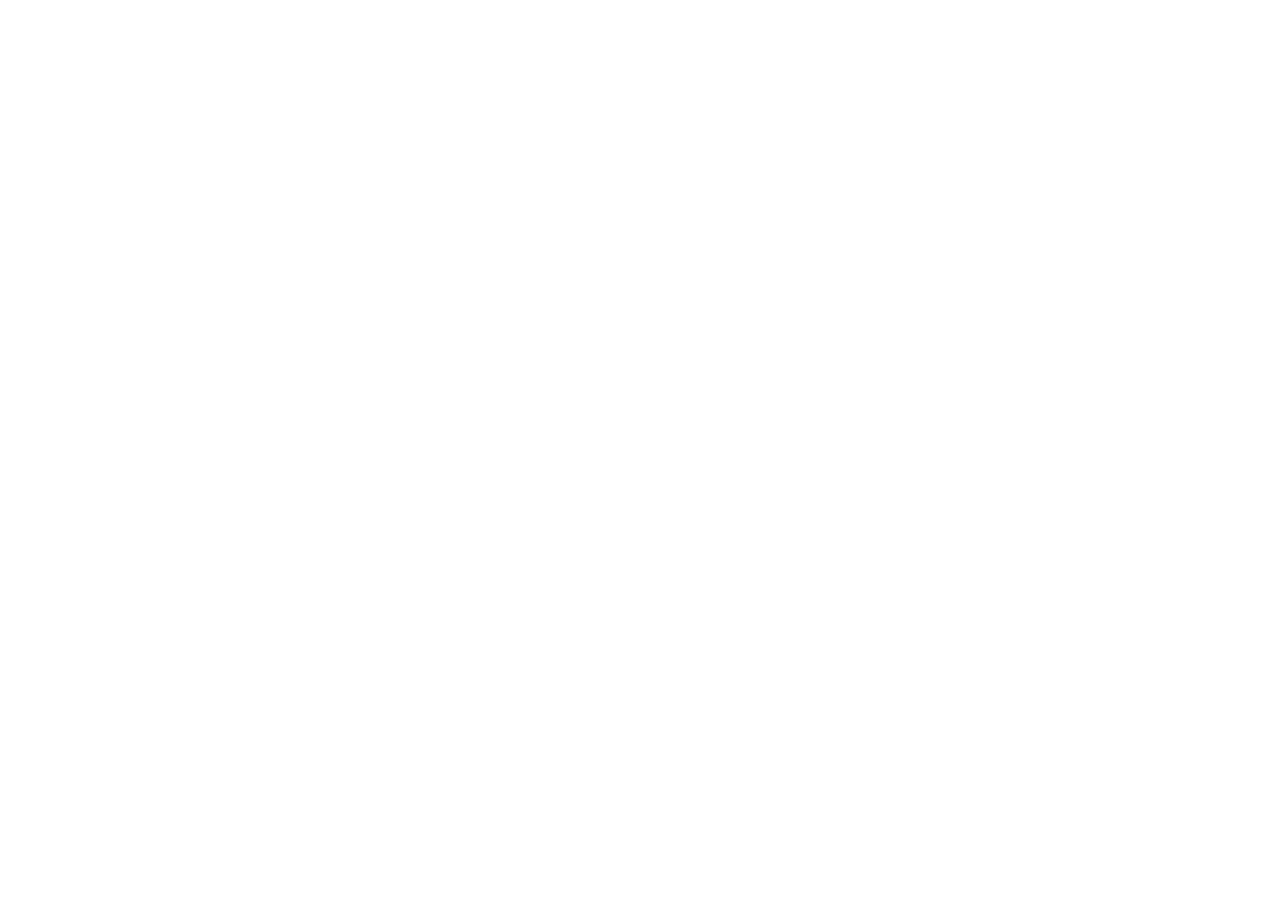
==== kadai01/index.html @ e5d71c00 "update2023/5/31 02" ====
<!DOCTYPE html>
<html lang="ja">
<head>
    <meta charset="UTF-8">
    <meta http-equiv="X-UA-Compatible" content="IE=edge">
    <meta name="viewport" content="width=device-width, initial-scale=1.0">
    <title>Document</title>
</head>
<body>
    
</body>
</html>
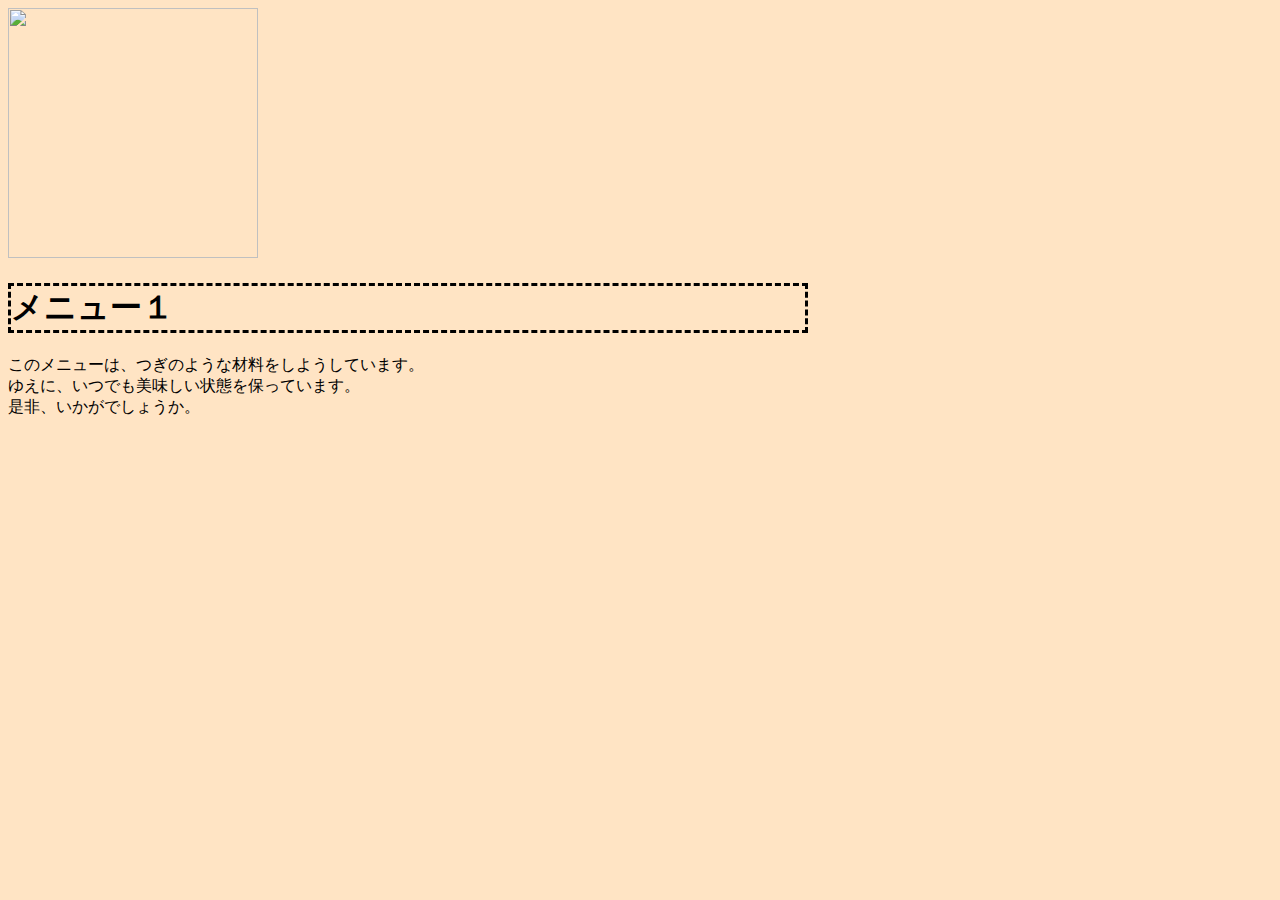
==== commit 0d5c89dd: "update 2023/5/31 03" ====
--- a/kadai01/index.html
+++ b/kadai01/index.html
@@ -4,9 +4,30 @@
     <meta charset="UTF-8">
     <meta http-equiv="X-UA-Compatible" content="IE=edge">
     <meta name="viewport" content="width=device-width, initial-scale=1.0">
-    <title>Document</title>
+    <title>ウェブデザイン課題０１</title>
+    <style>
+        /*ページ全体 CSS*/
+        body{
+            background-color: bisque;
+            width: 800px;
+            height: 600px;
+        }
+        /*写真　CSS*/
+        img{
+            width: 250px;
+            height: 250px;
+        }
+        h1{
+            width: 250;
+            border-style: dashed;
+        }
+    </style>
 </head>
 <body>
-    
+   <img src="images/macron1jpg" >
+   <h1>メニュー１</h1>
+   <p>このメニューは、つぎのような材料をしようしています。<br>
+    ゆえに、いつでも美味しい状態を保っています。<br>
+    是非、いかがでしょうか。</p>
 </body>
 </html>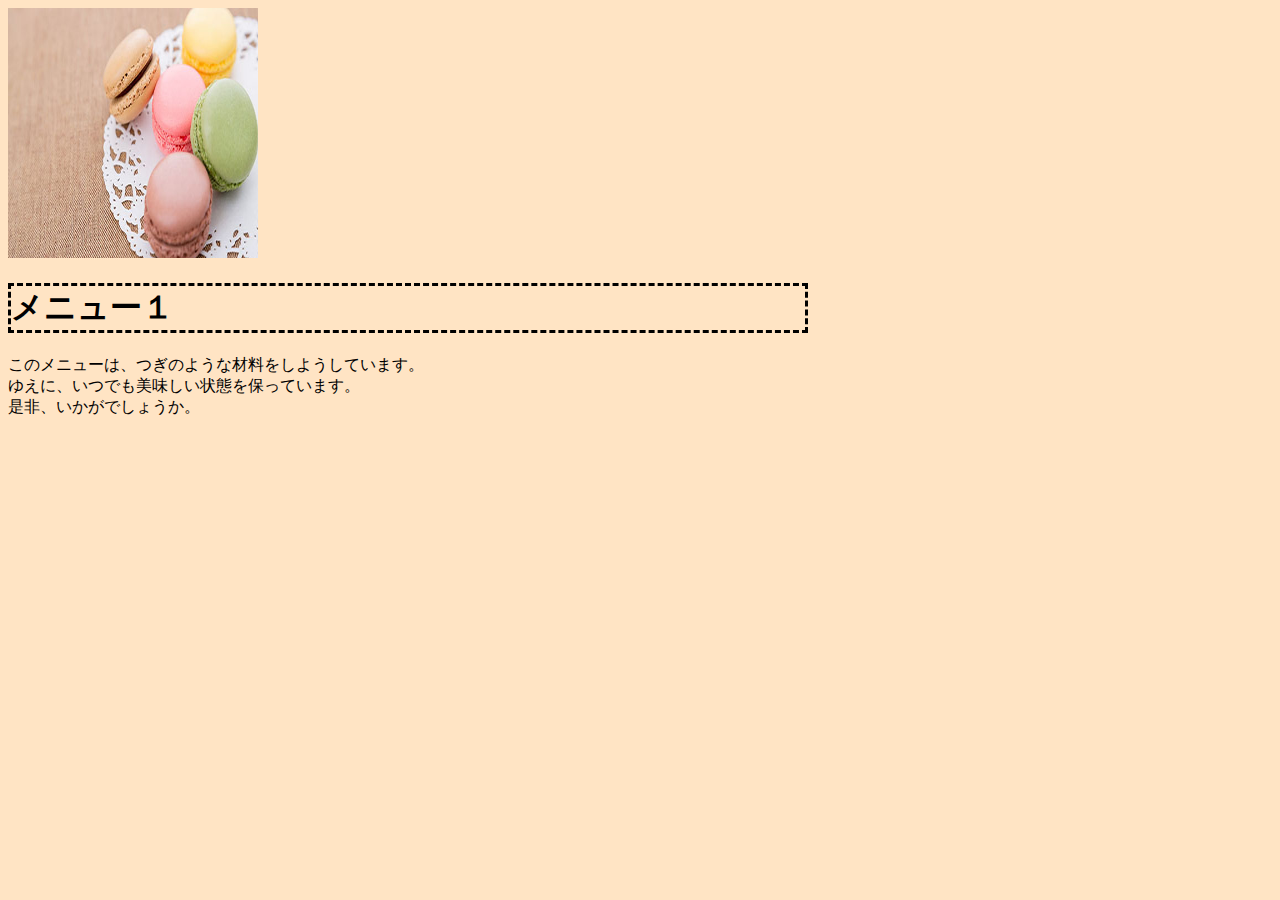
==== commit 165324e4: "update 2023/6/7 01" ====
--- a/kadai01/index.html
+++ b/kadai01/index.html
@@ -24,7 +24,7 @@
     </style>
 </head>
 <body>
-   <img src="images/macron1jpg" >
+   <img src="imases/macron1.jpg" >
    <h1>メニュー１</h1>
    <p>このメニューは、つぎのような材料をしようしています。<br>
     ゆえに、いつでも美味しい状態を保っています。<br>
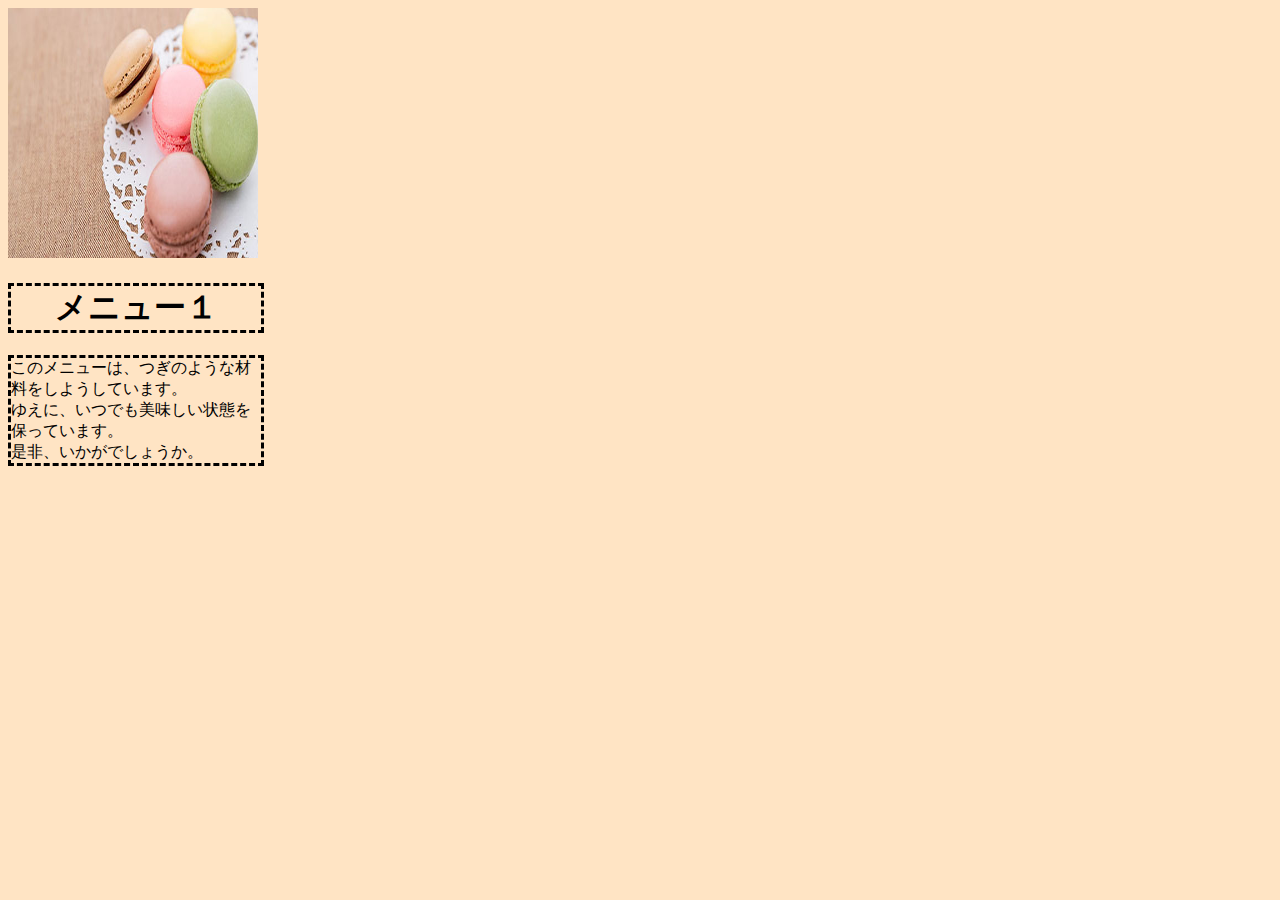
==== commit 36c933a9: "update 2023/6/7 02" ====
--- a/kadai01/index.html
+++ b/kadai01/index.html
@@ -14,11 +14,17 @@
         }
         /*写真　CSS*/
         img{
+            overflow: visible;
             width: 250px;
             height: 250px;
         }
         h1{
-            width: 250;
+            width: 250px;
+            border-style: dashed;
+            text-align: center;
+        }
+        p{
+            width: 250px;
             border-style: dashed;
         }
     </style>
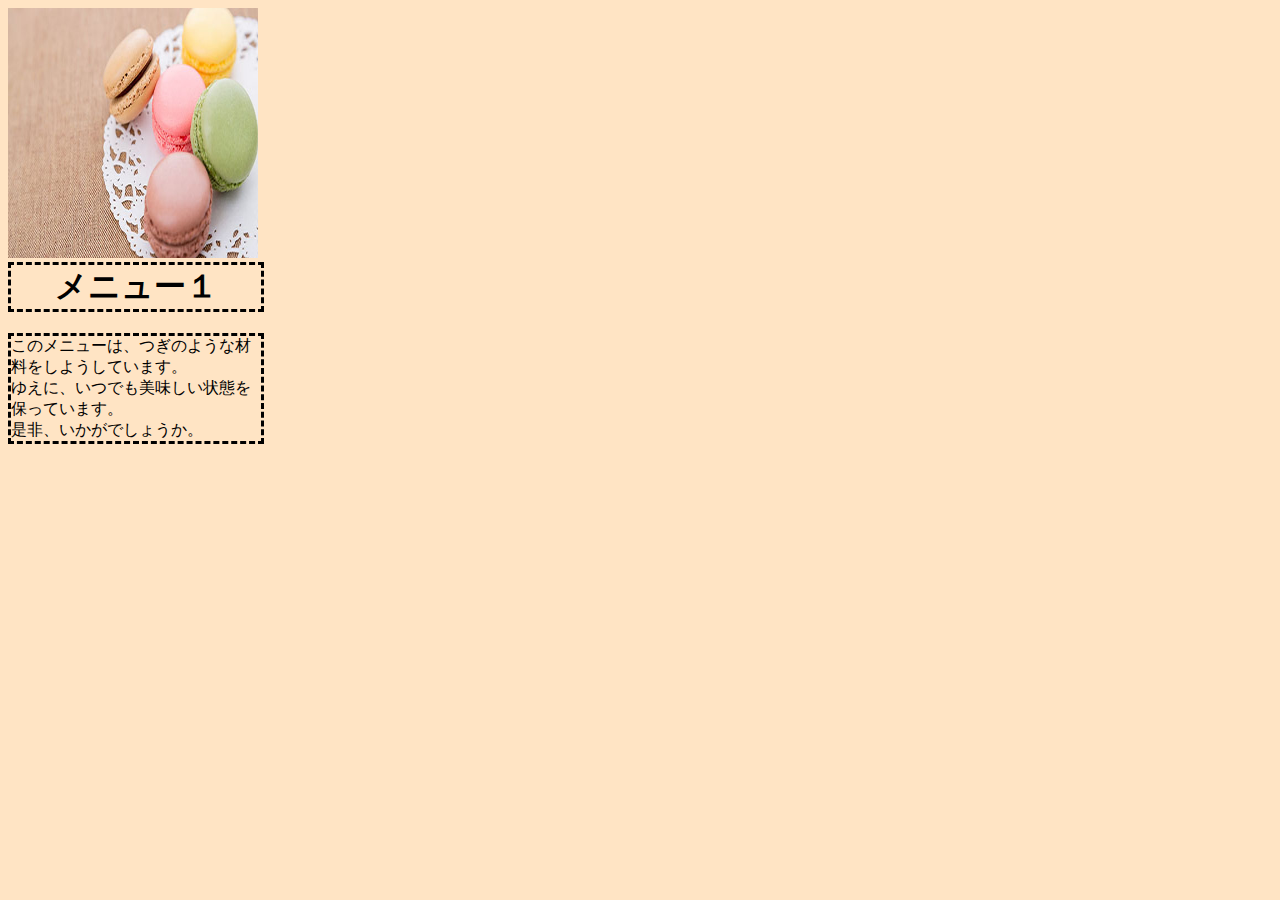
==== commit 27888417: "update 2023/6/7 03" ====
--- a/kadai01/index.html
+++ b/kadai01/index.html
@@ -22,6 +22,7 @@
             width: 250px;
             border-style: dashed;
             text-align: center;
+            margin-top: auto;
         }
         p{
             width: 250px;
